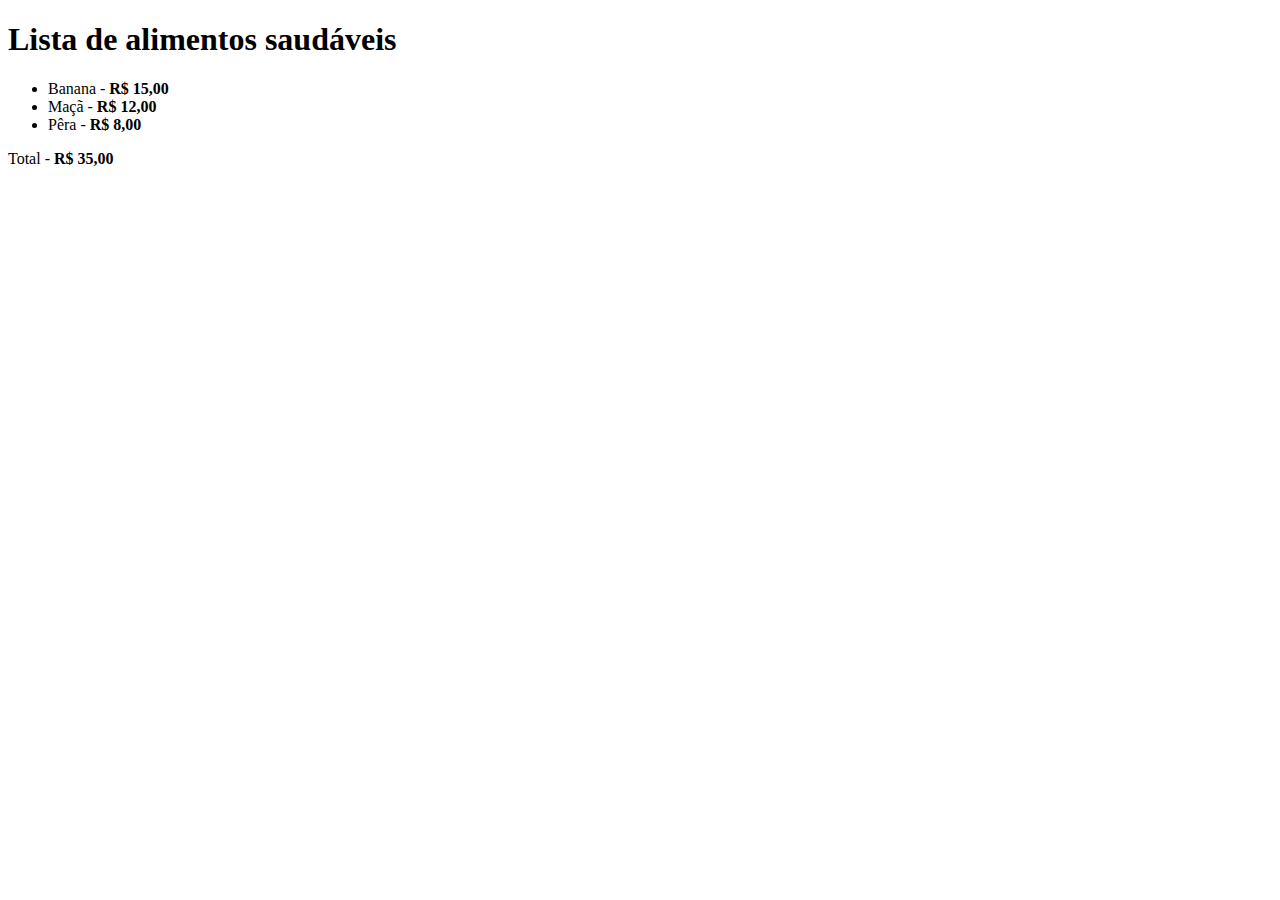
==== index.html @ 6513a741 "adicionado o arquivo index.html" ====
<!DOCTYPE html>
<html lang="en">
<head>
    <meta charset="UTF-8">
    <meta http-equiv="X-UA-Compatible" content="IE=edge">
    <meta name="viewport" content="width=, initial-scale=1.0">
    <title>Lista de alimentos saudáveis</title>

</head>
<body>
    <h1>Lista de alimentos saudáveis</h1>
    <div class="lista">
        <ul>
            <li>Banana - <strong>R$ 15,00</strong></li>
            <li>Maçã - <strong>R$ 12,00</strong></li>
            <li>Pêra - <strong>R$ 8,00</strong></li>
        </ul>
        <p>Total - <strong>R$ 35,00</strong></p>            
    </div>    
</body>
</html>
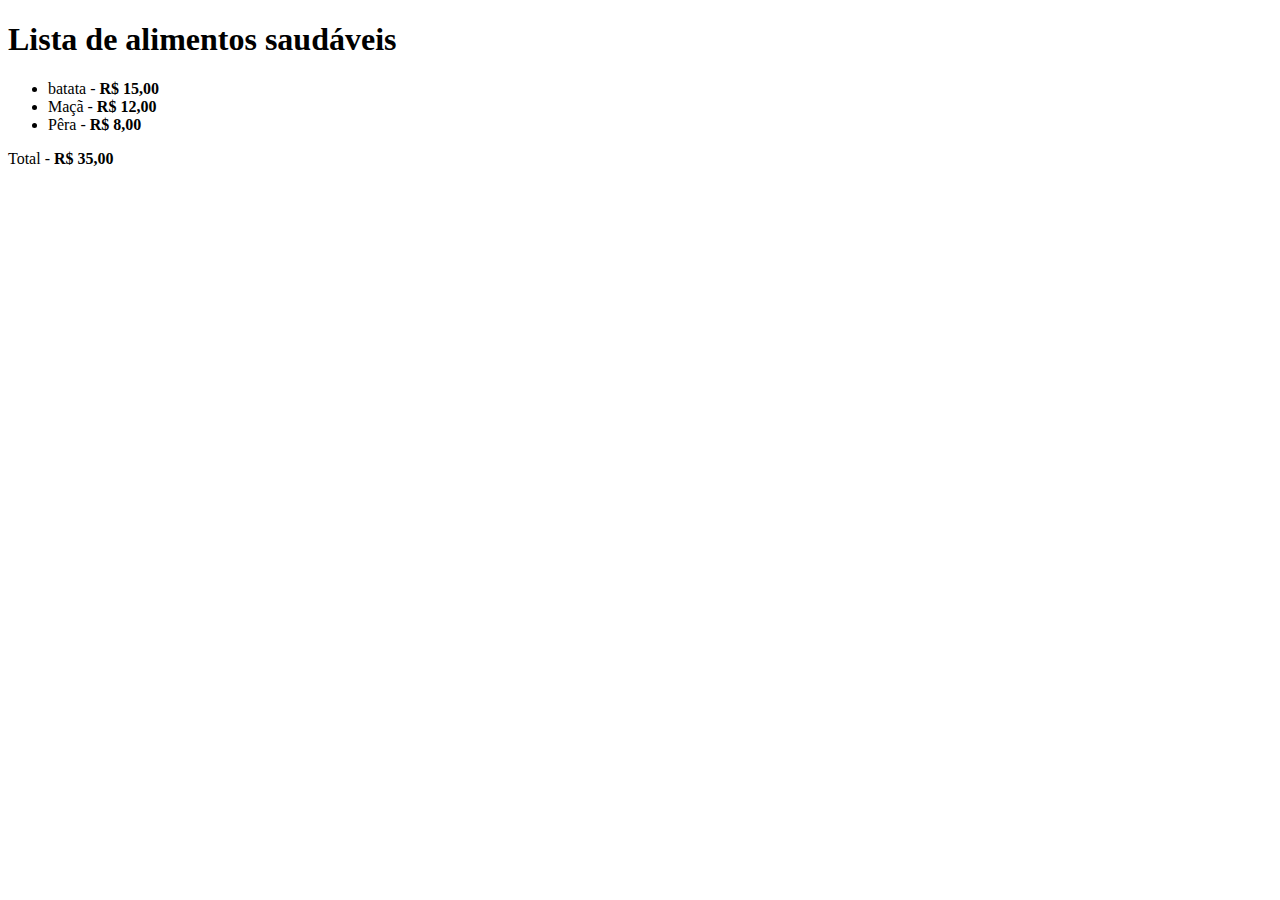
==== commit e0f5496f: "Mudando banana para batata" ====
--- a/index.html
+++ b/index.html
@@ -11,7 +11,7 @@
     <h1>Lista de alimentos saudáveis</h1>
     <div class="lista">
         <ul>
-            <li>Banana - <strong>R$ 15,00</strong></li>
+            <li>batata - <strong>R$ 15,00</strong></li>
             <li>Maçã - <strong>R$ 12,00</strong></li>
             <li>Pêra - <strong>R$ 8,00</strong></li>
         </ul>
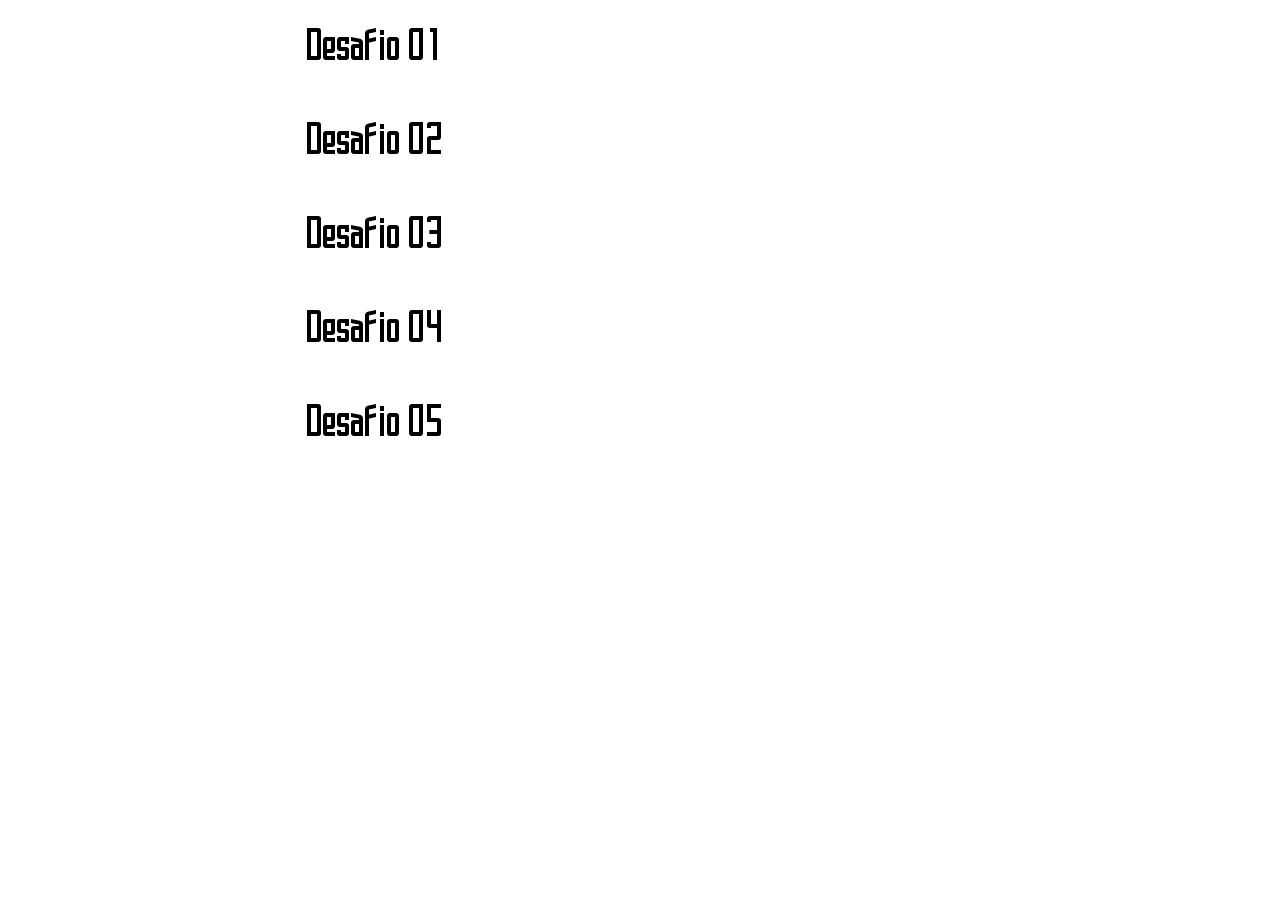
==== commit f10fab26: "adicionado um HTML para acesso web" ====
--- a/index.html
+++ b/index.html
@@ -3,19 +3,30 @@
 <head>
     <meta charset="UTF-8">
     <meta http-equiv="X-UA-Compatible" content="IE=edge">
-    <meta name="viewport" content="width=, initial-scale=1.0">
-    <title>Lista de alimentos saudáveis</title>
+    <meta name="viewport" content="width=device-width, initial-scale=1.0">
 
+    <title>DESAFIOS DEVQUEST</title>
+
+    <link rel="stylesheet" href="src/reset.css">
+    <link rel="stylesheet" href="src/style.css">
 </head>
 <body>
-    <h1>Lista de alimentos saudáveis</h1>
-    <div class="lista">
-        <ul>
-            <li>batata - <strong>R$ 15,00</strong></li>
-            <li>Maçã - <strong>R$ 12,00</strong></li>
-            <li>Pêra - <strong>R$ 8,00</strong></li>
-        </ul>
-        <p>Total - <strong>R$ 35,00</strong></p>            
-    </div>    
+    <main class="container">
+        <a href="desafio-01/index.html" class="desafio-01">
+            <img src="src/imagens-fonts/desafio-01.png" alt="">
+        </a>
+        <a href="desafio-02/index.html" class="desfio-02">
+            <img src="src/imagens-fonts/desafio-02.png" alt="">
+        </a>
+        <a href="desafio-03/index.html" class="desafio-03">
+            <img src="src/imagens-fonts/desafio-03.png" alt="">
+        </a>
+        <a href="desafio-04/index.html" class="desafio-04">
+            <img src="src/imagens-fonts/desafio-04.png" alt="">
+        </a>
+        <a href="desafio-05/index.html" class="desafio-05">
+            <img src="src/imagens-fonts/desafio-05.png" alt="">
+        </a>
+    </main>
 </body>
 </html>--- a/src/style.css
+++ b/src/style.css
@@ -0,0 +1,3 @@
+.container {
+    width: 100vh;
+}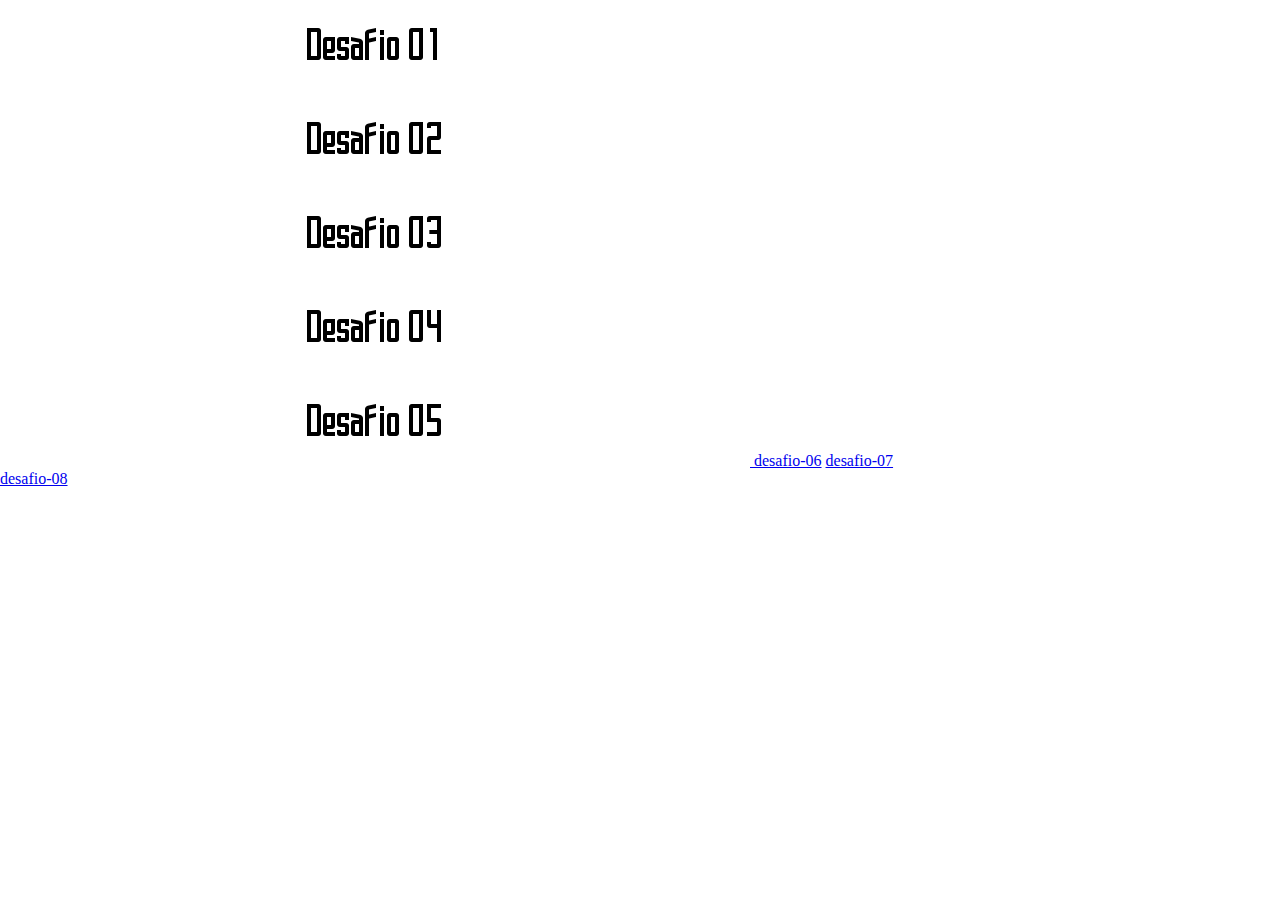
==== commit b2eb001a: "adicionando o desafio-08 javascript" ====
--- a/index.html
+++ b/index.html
@@ -12,21 +12,24 @@
 </head>
 <body>
     <main class="container">
-        <a href="desafio-01/index.html" class="desafio-01">
-            <img src="src/imagens-fonts/desafio-01.png" alt="">
+        <a href="desafio-01/index.html" class="desafio-01" target="_blank">
+            <img src="src/imagens-fonts/desafio-01.png">
         </a>
-        <a href="desafio-02/index.html" class="desfio-02">
-            <img src="src/imagens-fonts/desafio-02.png" alt="">
+        <a href="desafio-02/index.html" class="desfio-02" target="_blank">
+            <img src="src/imagens-fonts/desafio-02.png">
         </a>
-        <a href="desafio-03/index.html" class="desafio-03">
-            <img src="src/imagens-fonts/desafio-03.png" alt="">
+        <a href="desafio-03/index.html" class="desafio-03" target="_blank"> 
+            <img src="src/imagens-fonts/desafio-03.png">
         </a>
-        <a href="desafio-04/index.html" class="desafio-04">
-            <img src="src/imagens-fonts/desafio-04.png" alt="">
+        <a href="desafio-04/index.html" class="desafio-04" target="_blank">
+            <img src="src/imagens-fonts/desafio-04.png">
         </a>
-        <a href="desafio-05/index.html" class="desafio-05">
-            <img src="src/imagens-fonts/desafio-05.png" alt="">
+        <a href="desafio-05/index.html" class="desafio-05" target="_blank">
+            <img src="src/imagens-fonts/desafio-05.png">
         </a>
+        <a href="desafio-06/index.html" class="desafio-06" target="_blank">desafio-06</a>
+        <a href="./desafio-07/index.html" class="desafio-07" target="_blank">desafio-07</a>
+        <a href="desafio-08/index.html" class="desafio-08" target="_blank">desafio-08</a>
     </main>
 </body>
 </html>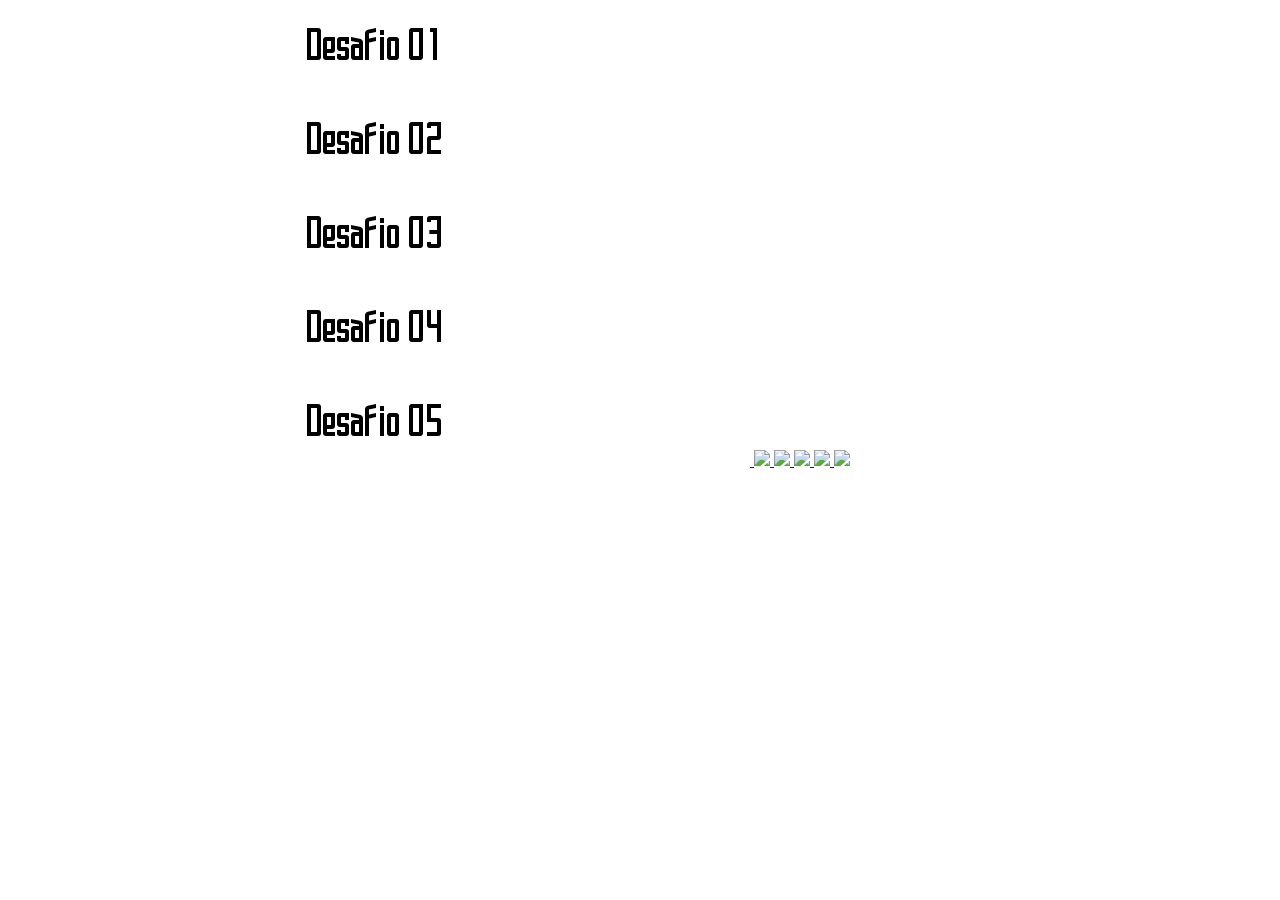
==== commit 42d9822a: "adição dos desafios 9 e 10" ====
--- a/index.html
+++ b/index.html
@@ -27,9 +27,21 @@
         <a href="desafio-05/index.html" class="desafio-05" target="_blank">
             <img src="src/imagens-fonts/desafio-05.png">
         </a>
-        <a href="desafio-06/index.html" class="desafio-06" target="_blank">desafio-06</a>
-        <a href="./desafio-07/index.html" class="desafio-07" target="_blank">desafio-07</a>
-        <a href="desafio-08/index.html" class="desafio-08" target="_blank">desafio-08</a>
+        <a href="desafio-06/index.html" class="desafio-06" target="_blank">
+            <img src="src/imagens-fonts/desafio-06.png">
+        </a>
+        <a href="./desafio-07/index.html" class="desafio-07" target="_blank">
+            <img src="src/imagens-fonts/desafio-07.png">
+        </a>
+        <a href="desafio-08/index.html" class="desafio-08" target="_blank">
+            <img src="src/imagens-fonts/desafio-08.png">
+        </a>
+        <a href="desafio-09/index.html" class="desafio-09" target="_blank">
+            <img src="src/imagens-fonts/desafio-09.png">
+        </a>
+        <a href="desafio-10/" class="desafio-10" target="_blank">
+            <img src="src/imagens-fonts/desafio-10.png">
+        </a>
     </main>
 </body>
 </html>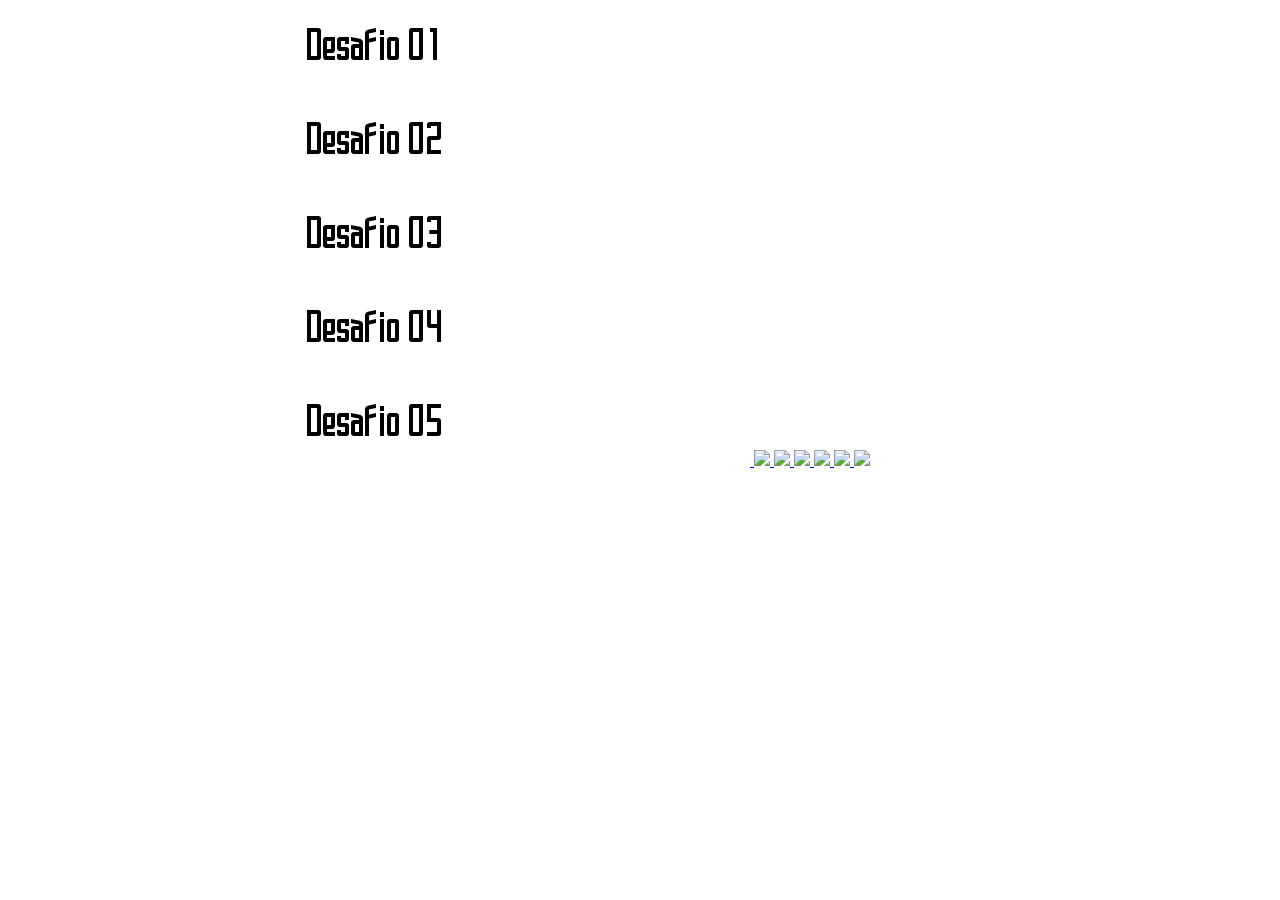
==== commit e4c7bd25: "adição da page do desafio 11" ====
--- a/index.html
+++ b/index.html
@@ -39,8 +39,11 @@
         <a href="desafio-09/index.html" class="desafio-09" target="_blank">
             <img src="src/imagens-fonts/desafio-09.png">
         </a>
-        <a href="desafio-10/" class="desafio-10" target="_blank">
+        <a href="desafio-10/index.html" class="desafio-10" target="_blank">
             <img src="src/imagens-fonts/desafio-10.png">
+        </a>
+        <a href="desafio-11/index.html" class="desafio-11" target="_blank">
+            <img src="src/imagens-fonts/desafio-11.png">
         </a>
     </main>
 </body>
